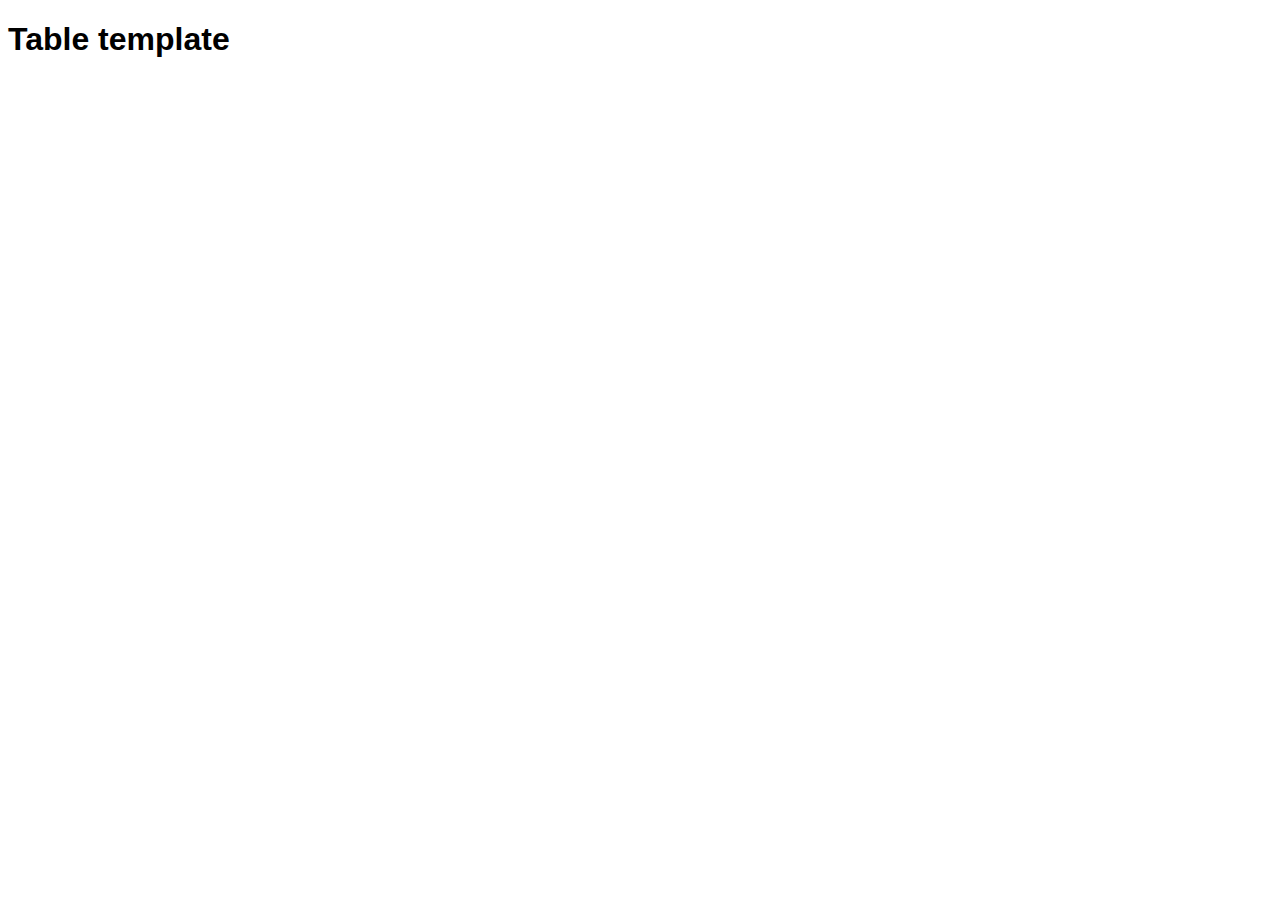
==== Assignment2part2/index.html @ 1c26df97 "commit 2" ====
<!--
  Name: Virendrasinh Chauhan
  File: blank-template.html
  Date: 07 June 2024
  Description - This file shows the table format in HTML.
-->
  <!DOCTYPE html>
<html lang="en-US">
  <head>
    <meta charset="utf-8">
    <meta name="viewport" content="width=device-width">
    <title>Table template</title>
    <link href="minimal-table.css" rel="stylesheet" type="text/css">
  </head>
  <body>
    <h1>Table template</h1>


  </body>
</html>
---- Assignment2part2/minimal-table.css ----
html {
  font-family: sans-serif;
}

table {
  border-collapse: collapse;
  border: 2px solid rgb(200,200,200);
  letter-spacing: 1px;
  font-size: 0.8rem;
}

td, th {
  border: 1px solid rgb(190,190,190);
  padding: 10px 20px;
}

th {
  background-color: rgb(235,235,235);
}

td {
  text-align: center;
}

tr:nth-child(even) td {
  background-color: rgb(250,250,250);
}

tr:nth-child(odd) td {
  background-color: rgb(245,245,245);
}

caption {
  padding: 10px;
}
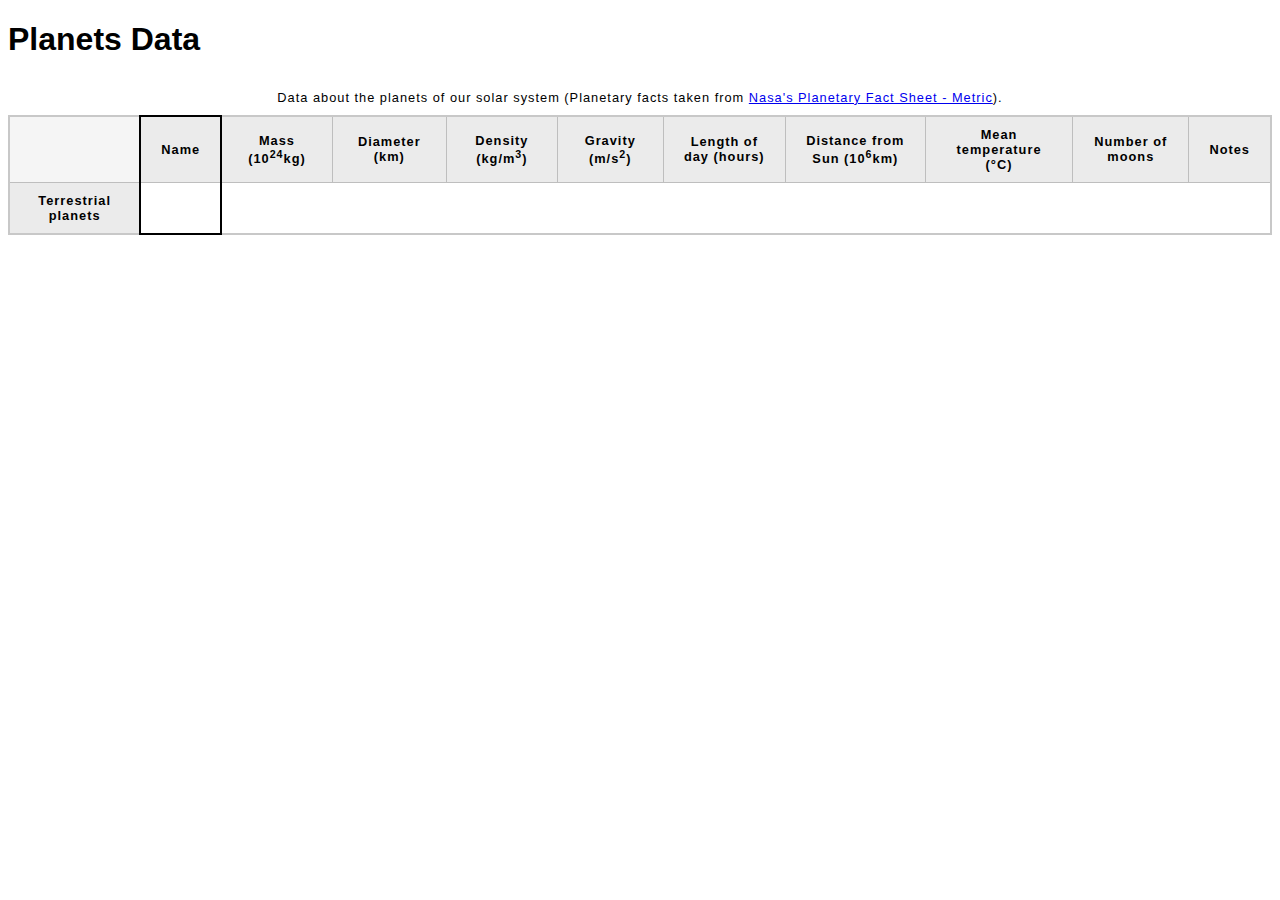
==== commit 98800949: "Commit 3" ====
--- a/Assignment2part2/index.html
+++ b/Assignment2part2/index.html
@@ -13,8 +13,35 @@
     <link href="minimal-table.css" rel="stylesheet" type="text/css">
   </head>
   <body>
-    <h1>Table template</h1>
+    <h1>Planets Data</h1>
+    <table>
+    <colgroup>  
+      <col span="2">
+      <col style="border: 2px solid black;"> 
+  </colgroup>
+  <caption>Data about the planets of our solar system (Planetary facts taken from <a href="http://nssdc.gsfc.nasa.gov/planetary/factsheet/">Nasa's Planetary Fact Sheet - Metric</a>).</caption>
+  <thead>
+      <tr>
+          <td colspan="2"></td>
+          <th>Name</th> 
+          <th>Mass (10<sup>24</sup>kg)</th> 
+          <th>Diameter (km)</th> 
+          <th>Density (kg/m<sup>3</sup>)</th> 
+          <th>Gravity (m/s<sup>2</sup>)</th> 
+          <th>Length of day (hours)</th> 
+          <th>Distance from Sun (10<sup>6</sup>km)</th> 
+          <th>Mean temperature (°C)</th> 
+          <th>Number of moons</th> 
+          <th>Notes</th> 
+      </tr>
+  </thead>
+  <tbody>
+    <tr>
+      <th rowspan="4" colspan="2" scope="rowgroup">Terrestrial planets</th>
 
+    </tr>
+    </tbody>
+</table>
 
   </body>
 </html>
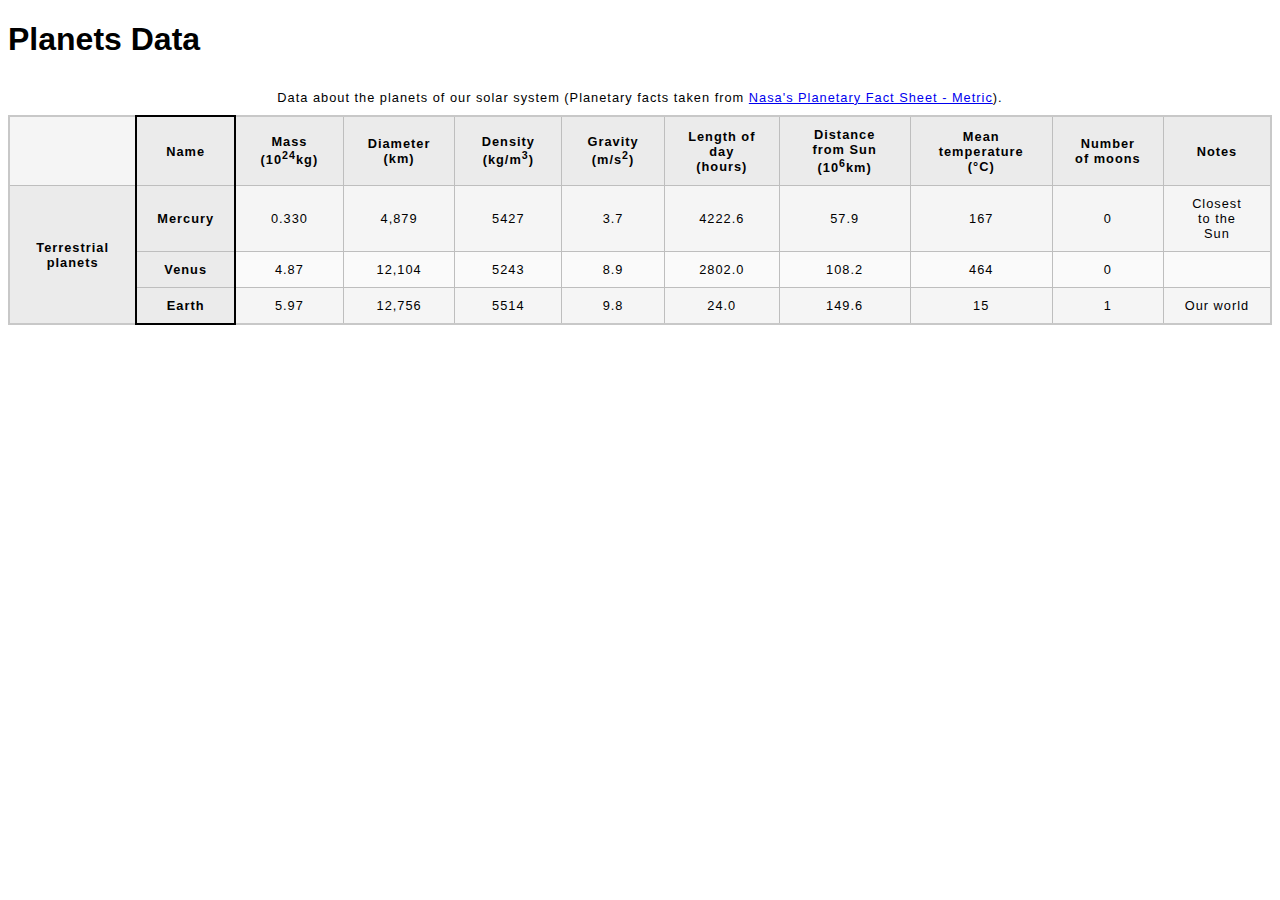
==== commit e75a294a: "Commit 4" ====
--- a/Assignment2part2/index.html
+++ b/Assignment2part2/index.html
@@ -38,7 +38,40 @@
   <tbody>
     <tr>
       <th rowspan="4" colspan="2" scope="rowgroup">Terrestrial planets</th>
-
+      <th scope="row">Mercury</th>
+      <td>0.330</td>
+      <td>4,879</td>
+      <td>5427</td>
+      <td>3.7</td>
+      <td>4222.6</td>
+      <td>57.9</td>
+      <td>167</td>
+      <td>0</td>
+      <td>Closest to the Sun</td>
+    </tr>
+    <tr>
+      <th scope="row">Venus</th>
+      <td>4.87</td>
+      <td>12,104</td>
+      <td>5243</td>
+      <td>8.9</td>
+      <td>2802.0</td>
+      <td>108.2</td>
+      <td>464</td>
+      <td>0</td>
+      <td></td>
+    </tr>
+    <tr>
+      <th scope="row">Earth</th>
+      <td>5.97</td>
+      <td>12,756</td>
+      <td>5514</td>
+      <td>9.8</td>
+      <td>24.0</td>
+      <td>149.6</td>
+      <td>15</td>
+      <td>1</td>
+      <td>Our world</td>
     </tr>
     </tbody>
 </table>
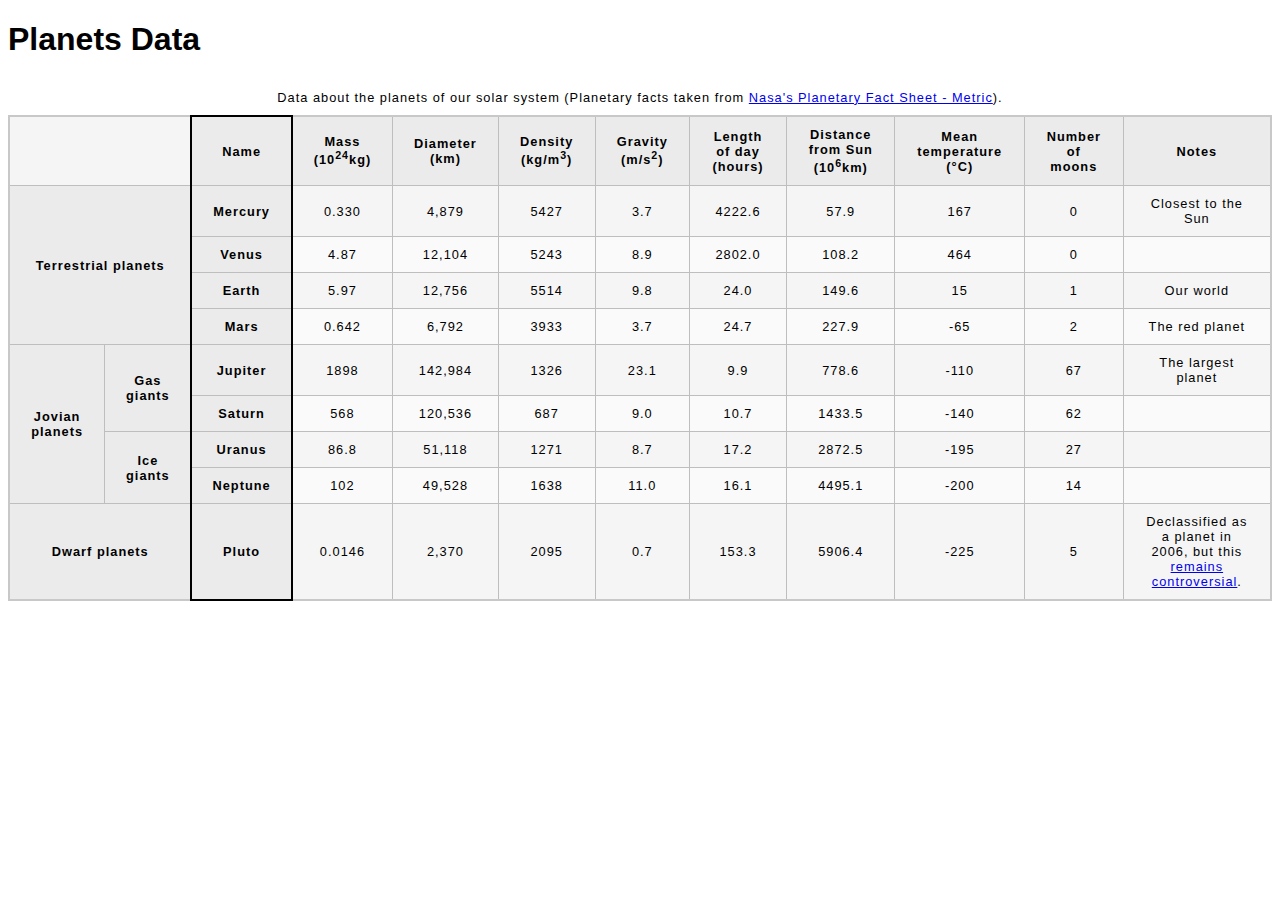
==== commit 66bd1ef4: "Commit 5" ====
--- a/Assignment2part2/index.html
+++ b/Assignment2part2/index.html
@@ -73,6 +73,82 @@
       <td>1</td>
       <td>Our world</td>
     </tr>
+    <tr>
+      <th scope="row">Mars</th>
+      <td>0.642</td>
+      <td>6,792</td>
+      <td>3933</td>
+      <td>3.7</td>
+      <td>24.7</td>
+      <td>227.9</td>
+      <td>-65</td>
+      <td>2</td>
+      <td>The red planet</td>
+    </tr>
+    <tr>
+      <th rowspan="4" scope="rowgroup">Jovian planets</th>
+      <th rowspan="2" scope="rowgroup">Gas giants</th>
+      <th scope="row">Jupiter</th>
+      <td>1898</td>
+      <td>142,984</td>
+      <td>1326</td>
+      <td>23.1</td>
+      <td>9.9</td>
+      <td>778.6</td>
+      <td>-110</td>
+      <td>67</td>
+      <td>The largest planet</td>
+    </tr>
+    <tr>
+      <th scope="row">Saturn</th>
+      <td>568</td>
+      <td>120,536</td>
+      <td>687</td>
+      <td>9.0</td>
+      <td>10.7</td>
+      <td>1433.5</td>
+      <td>-140</td>
+      <td>62</td>
+      <td></td>
+    </tr>
+    <tr>
+      <th rowspan="2" scope="rowgroup">Ice giants</th>
+      <th scope="row">Uranus</th>
+      <td>86.8</td>
+      <td>51,118</td>
+      <td>1271</td>
+      <td>8.7</td>
+      <td>17.2</td>
+      <td>2872.5</td>
+      <td>-195</td>
+      <td>27</td>
+      <td></td>
+    </tr>
+    <tr>
+      <th scope="row">Neptune</th>
+      <td>102</td>
+      <td>49,528</td>
+      <td>1638</td>
+      <td>11.0</td>
+      <td>16.1</td>
+      <td>4495.1</td>
+      <td>-200</td>
+      <td>14</td>
+      <td></td>
+    </tr>
+    <tr>
+      <th colspan="2" scope="row">Dwarf planets</th>
+      <th scope="row">Pluto</th>
+      <td>0.0146</td>
+      <td>2,370</td>
+      <td>2095</td>
+      <td>0.7</td>
+      <td>153.3</td>
+      <td>5906.4</td>
+      <td>-225</td>
+      <td>5</td>
+      <td>Declassified as a planet in 2006, but this <a href="https://www.usatoday.com/story/tech/2014/10/02/pluto-planet-solar-system/16578959/">remains controversial</a>.</td>
+    </tr>
     </tbody>
 </table>
 
